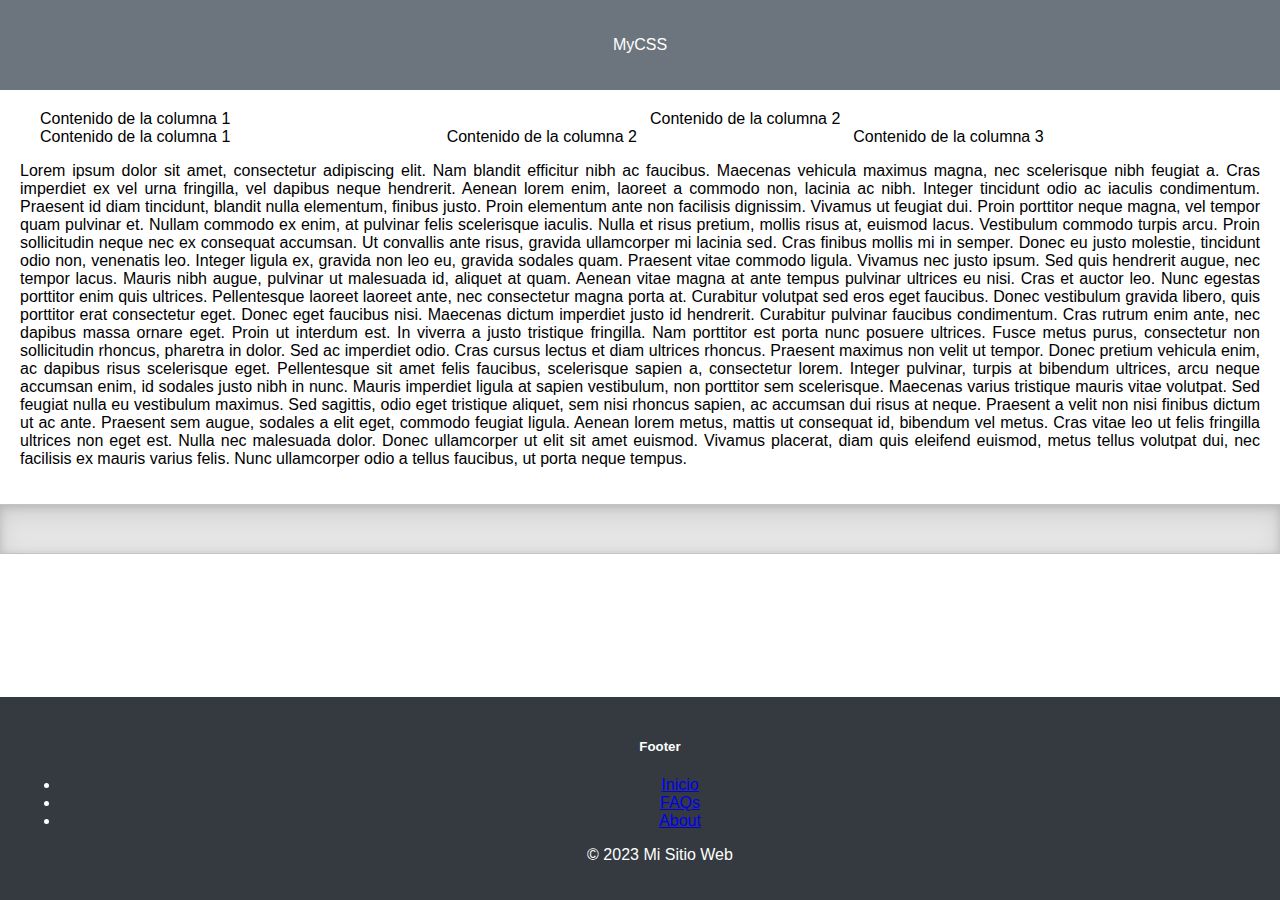
==== index.html @ 31fe72cb "init" ====
<!DOCTYPE html>
<html lang="es">
<head>
  <meta charset="UTF-8">
  <meta name="viewport" content="width=device-width, initial-scale=1.0">
  <link rel="stylesheet" href="css/styles.css">
  <title>Mi CSS</title>
</head>
<body>
<header>
    <div>
        <p>MyCSS</p>
    </div>
</header>
<main>
<div class="container">
    <div class="row">
      <div class="col col-6">
        Contenido de la columna 1
      </div>
      <div class="col col-6">
        Contenido de la columna 2
      </div>
    </div>
  
    <div class="row">
      <div class="col col-4">
        Contenido de la columna 1 
      </div>
      <div class="col col-4">
        Contenido de la columna 2 
      </div>
      <div class="col col-4">
        Contenido de la columna 3
      </div>
    </div>
</div>
  
    <p class="col-4">Lorem ipsum dolor sit amet, consectetur adipiscing elit. Nam blandit efficitur nibh ac faucibus. Maecenas vehicula maximus magna, nec scelerisque nibh feugiat a. Cras imperdiet ex vel urna fringilla, vel dapibus neque hendrerit. Aenean lorem enim, laoreet a commodo non, lacinia ac nibh. Integer tincidunt odio ac iaculis condimentum. Praesent id diam tincidunt, blandit nulla elementum, finibus justo. Proin elementum ante non facilisis dignissim. Vivamus ut feugiat dui. Proin porttitor neque magna, vel tempor quam pulvinar et. Nullam commodo ex enim, at pulvinar felis scelerisque iaculis. Nulla et risus pretium, mollis risus at, euismod lacus. Vestibulum commodo turpis arcu. 
        Proin sollicitudin neque nec ex consequat accumsan. Ut convallis ante risus, gravida ullamcorper mi lacinia sed. Cras finibus mollis mi in semper. Donec eu justo molestie, tincidunt odio non, venenatis leo. Integer ligula ex, gravida non leo eu, gravida sodales quam. Praesent vitae commodo ligula. Vivamus nec justo ipsum. Sed quis hendrerit augue, nec tempor lacus. Mauris nibh augue, pulvinar ut malesuada id, aliquet at quam. Aenean vitae magna at ante tempus pulvinar ultrices eu nisi. Cras et auctor leo. Nunc egestas porttitor enim quis ultrices.
        Pellentesque laoreet laoreet ante, nec consectetur magna porta at. Curabitur volutpat sed eros eget faucibus. Donec vestibulum gravida libero, quis porttitor erat consectetur eget. Donec eget faucibus nisi. Maecenas dictum imperdiet justo id hendrerit. Curabitur pulvinar faucibus condimentum. Cras rutrum enim ante, nec dapibus massa ornare eget. Proin ut interdum est. In viverra a justo tristique fringilla. Nam porttitor est porta nunc posuere ultrices. Fusce metus purus, consectetur non sollicitudin rhoncus, pharetra in dolor. Sed ac imperdiet odio. Cras cursus lectus et diam ultrices rhoncus. Praesent maximus non velit ut tempor. Donec pretium vehicula enim, ac dapibus risus scelerisque eget. Pellentesque sit amet felis faucibus, scelerisque sapien a, consectetur lorem.
        Integer pulvinar, turpis at bibendum ultrices, arcu neque accumsan enim, id sodales justo nibh in nunc. Mauris imperdiet ligula at sapien vestibulum, non porttitor sem scelerisque. Maecenas varius tristique mauris vitae volutpat. Sed feugiat nulla eu vestibulum maximus. Sed sagittis, odio eget tristique aliquet, sem nisi rhoncus sapien, ac accumsan dui risus at neque. Praesent a velit non nisi finibus dictum ut ac ante. Praesent sem augue, sodales a elit eget, commodo feugiat ligula. Aenean lorem metus, mattis ut consequat id, bibendum vel metus. Cras vitae leo ut felis fringilla ultrices non eget est. Nulla nec malesuada dolor. Donec ullamcorper ut elit sit amet euismod. Vivamus placerat, diam quis eleifend euismod, metus tellus volutpat dui, nec facilisis ex mauris varius felis. Nunc ullamcorper odio a tellus faucibus, ut porta neque tempus.
    </p>
</main>
<div class="divider"></div>
<footer class="">
    <div class="col-6">
        <h5>Footer</h5>
        <ul class="">
          <li class=""><a href="#" class="">Inicio</a></li>
          <li class=""><a href="#" class="">FAQs</a></li>
          <li class=""><a href="#" class="">About</a></li>
        </ul>
        <p class="">&copy; 2023 Mi Sitio Web</p>
      </div>
</footer>
  <script src="js/main.js"></script>
</body>
</html>
---- css/styles.css ----
/* Agrega tus estilos generales aquí */
body {
    font-family: 'Arial', sans-serif;
    margin: 0;
    padding: 0;
    box-sizing: border-box;
  }
  
  header {
    font-family: Verdana, Geneva, Tahoma, sans-serif;
    color: #fff;
    background-color: #6C757D;
    padding: 20px;
    text-align: center;
  }

  footer {
    background-color: #343a40; /* Color de fondo del footer */
    color: #fff; /* Color del texto del footer */
    padding: 20px;
    text-align: center;
    position: absolute;
    bottom: 0;
    width: 100%;
  }
  
  main {
    padding: 20px;
    text-align: justify;
  }
  /* Estilos para la barra de navegación, podrías agregar más estilos según sea necesario */
  
  /* En styles.css */

.container {
    width: 100%;
    margin-right: auto;
    margin-left: auto;
    padding-right: 20px;
    padding-left: 20px;
    box-sizing: border-box;
  }
  
  .row {
    margin-left: -10px;
    margin-right: -10px;
    display: flex;
    flex-wrap: wrap;
  }
  
  .col {
    box-sizing: border-box;
    padding: 0 10px;
    flex: 0 0 100%;
  }
  
  /* Sistema de 12 columnas */
  .col-1 { flex: 0 0 8.33%; }
  .col-2 { flex: 0 0 16.66%; }
  .col-3 { flex: 0 0 25%; }
  .col-4 { flex: 0 0 33.33%; }
  .col-5 { flex: 0 0 41.66%; }
  .col-6 { flex: 0 0 50%; }
  .col-7 { flex: 0 0 58.33%; }
  .col-8 { flex: 0 0 66.66%; }
  .col-9 { flex: 0 0 75%; }
  .col-10 { flex: 0 0 83.33%; }
  .col-11 { flex: 0 0 91.66%; }
  .col-12 { flex: 0 0 100%; }
  
  .divider{
    width: 100%;
    height: 3rem;
    background-color: rgba(0, 0, 0, .1);
    border: solid rgba(0, 0, 0, .15);
    border-width: 1px 0;
    box-shadow: inset 0 .5em 1.5em rgba(0, 0, 0, .1), inset 0 .125em .5em rgba(0, 0, 0, .15);
  }
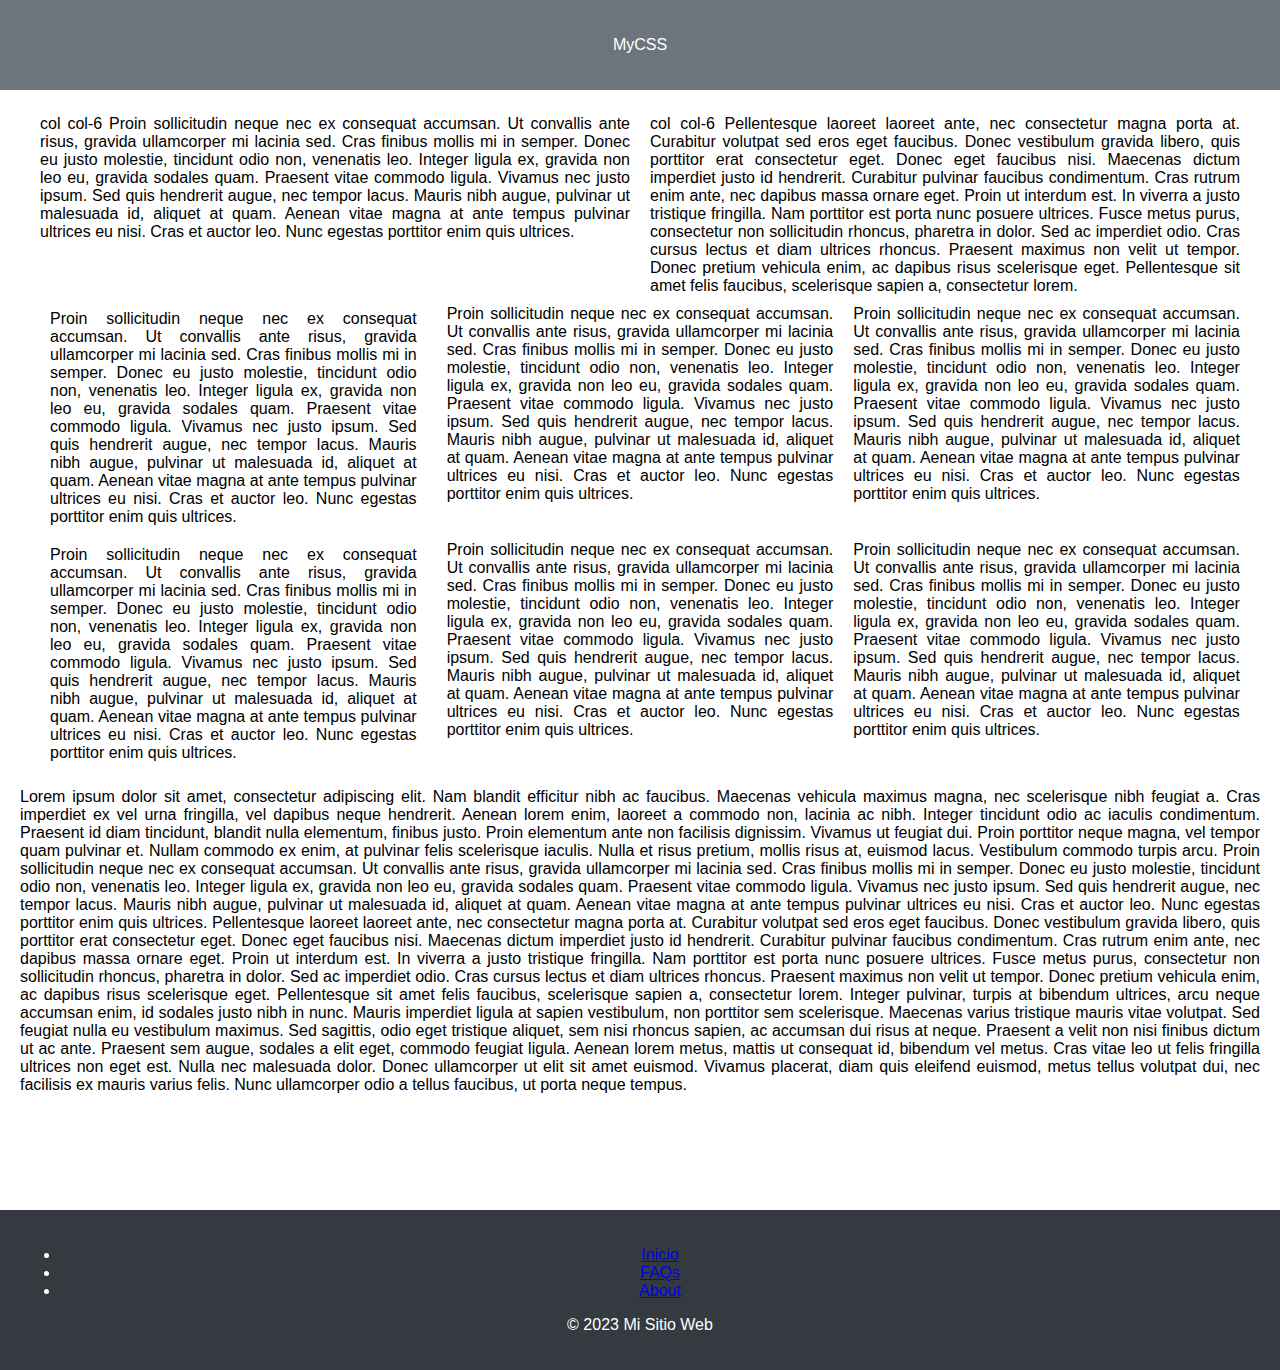
==== commit e0b770f7: "init" ====
--- a/index.html
+++ b/index.html
@@ -16,24 +16,39 @@
 <div class="container">
     <div class="row">
       <div class="col col-6">
-        Contenido de la columna 1
+        col col-6 Proin sollicitudin neque nec ex consequat accumsan. Ut convallis ante risus, gravida ullamcorper mi lacinia sed. Cras finibus mollis mi in semper. Donec eu justo molestie, tincidunt odio non, venenatis leo. Integer ligula ex, gravida non leo eu, gravida sodales quam. Praesent vitae commodo ligula. Vivamus nec justo ipsum. Sed quis hendrerit augue, nec tempor lacus. Mauris nibh augue, pulvinar ut malesuada id, aliquet at quam. Aenean vitae magna at ante tempus pulvinar ultrices eu nisi. Cras et auctor leo. Nunc egestas porttitor enim quis ultrices.
       </div>
       <div class="col col-6">
-        Contenido de la columna 2
+        col col-6 Pellentesque laoreet laoreet ante, nec consectetur magna porta at. Curabitur volutpat sed eros eget faucibus. Donec vestibulum gravida libero, quis porttitor erat consectetur eget. Donec eget faucibus nisi. Maecenas dictum imperdiet justo id hendrerit. Curabitur pulvinar faucibus condimentum. Cras rutrum enim ante, nec dapibus massa ornare eget. Proin ut interdum est. In viverra a justo tristique fringilla. Nam porttitor est porta nunc posuere ultrices. Fusce metus purus, consectetur non sollicitudin rhoncus, pharetra in dolor. Sed ac imperdiet odio. Cras cursus lectus et diam ultrices rhoncus. Praesent maximus non velit ut tempor. Donec pretium vehicula enim, ac dapibus risus scelerisque eget. Pellentesque sit amet felis faucibus, scelerisque sapien a, consectetur lorem.
       </div>
     </div>
   
     <div class="row">
       <div class="col col-4">
-        Contenido de la columna 1 
+        <div class="col">
+            Proin sollicitudin neque nec ex consequat accumsan. Ut convallis ante risus, gravida ullamcorper mi lacinia sed. Cras finibus mollis mi in semper. Donec eu justo molestie, tincidunt odio non, venenatis leo. Integer ligula ex, gravida non leo eu, gravida sodales quam. Praesent vitae commodo ligula. Vivamus nec justo ipsum. Sed quis hendrerit augue, nec tempor lacus. Mauris nibh augue, pulvinar ut malesuada id, aliquet at quam. Aenean vitae magna at ante tempus pulvinar ultrices eu nisi. Cras et auctor leo. Nunc egestas porttitor enim quis ultrices.
+        </div>
       </div>
       <div class="col col-4">
-        Contenido de la columna 2 
+        Proin sollicitudin neque nec ex consequat accumsan. Ut convallis ante risus, gravida ullamcorper mi lacinia sed. Cras finibus mollis mi in semper. Donec eu justo molestie, tincidunt odio non, venenatis leo. Integer ligula ex, gravida non leo eu, gravida sodales quam. Praesent vitae commodo ligula. Vivamus nec justo ipsum. Sed quis hendrerit augue, nec tempor lacus. Mauris nibh augue, pulvinar ut malesuada id, aliquet at quam. Aenean vitae magna at ante tempus pulvinar ultrices eu nisi. Cras et auctor leo. Nunc egestas porttitor enim quis ultrices.
       </div>
       <div class="col col-4">
-        Contenido de la columna 3
+        Proin sollicitudin neque nec ex consequat accumsan. Ut convallis ante risus, gravida ullamcorper mi lacinia sed. Cras finibus mollis mi in semper. Donec eu justo molestie, tincidunt odio non, venenatis leo. Integer ligula ex, gravida non leo eu, gravida sodales quam. Praesent vitae commodo ligula. Vivamus nec justo ipsum. Sed quis hendrerit augue, nec tempor lacus. Mauris nibh augue, pulvinar ut malesuada id, aliquet at quam. Aenean vitae magna at ante tempus pulvinar ultrices eu nisi. Cras et auctor leo. Nunc egestas porttitor enim quis ultrices.
       </div>
     </div>
+    <div class="row">
+        <div class="col col-4">
+          <div class="col">
+              Proin sollicitudin neque nec ex consequat accumsan. Ut convallis ante risus, gravida ullamcorper mi lacinia sed. Cras finibus mollis mi in semper. Donec eu justo molestie, tincidunt odio non, venenatis leo. Integer ligula ex, gravida non leo eu, gravida sodales quam. Praesent vitae commodo ligula. Vivamus nec justo ipsum. Sed quis hendrerit augue, nec tempor lacus. Mauris nibh augue, pulvinar ut malesuada id, aliquet at quam. Aenean vitae magna at ante tempus pulvinar ultrices eu nisi. Cras et auctor leo. Nunc egestas porttitor enim quis ultrices.
+          </div>
+        </div>
+        <div class="col col-4">
+          Proin sollicitudin neque nec ex consequat accumsan. Ut convallis ante risus, gravida ullamcorper mi lacinia sed. Cras finibus mollis mi in semper. Donec eu justo molestie, tincidunt odio non, venenatis leo. Integer ligula ex, gravida non leo eu, gravida sodales quam. Praesent vitae commodo ligula. Vivamus nec justo ipsum. Sed quis hendrerit augue, nec tempor lacus. Mauris nibh augue, pulvinar ut malesuada id, aliquet at quam. Aenean vitae magna at ante tempus pulvinar ultrices eu nisi. Cras et auctor leo. Nunc egestas porttitor enim quis ultrices.
+        </div>
+        <div class="col col-4">
+          Proin sollicitudin neque nec ex consequat accumsan. Ut convallis ante risus, gravida ullamcorper mi lacinia sed. Cras finibus mollis mi in semper. Donec eu justo molestie, tincidunt odio non, venenatis leo. Integer ligula ex, gravida non leo eu, gravida sodales quam. Praesent vitae commodo ligula. Vivamus nec justo ipsum. Sed quis hendrerit augue, nec tempor lacus. Mauris nibh augue, pulvinar ut malesuada id, aliquet at quam. Aenean vitae magna at ante tempus pulvinar ultrices eu nisi. Cras et auctor leo. Nunc egestas porttitor enim quis ultrices.
+        </div>
+      </div>
 </div>
   
     <p class="col-4">Lorem ipsum dolor sit amet, consectetur adipiscing elit. Nam blandit efficitur nibh ac faucibus. Maecenas vehicula maximus magna, nec scelerisque nibh feugiat a. Cras imperdiet ex vel urna fringilla, vel dapibus neque hendrerit. Aenean lorem enim, laoreet a commodo non, lacinia ac nibh. Integer tincidunt odio ac iaculis condimentum. Praesent id diam tincidunt, blandit nulla elementum, finibus justo. Proin elementum ante non facilisis dignissim. Vivamus ut feugiat dui. Proin porttitor neque magna, vel tempor quam pulvinar et. Nullam commodo ex enim, at pulvinar felis scelerisque iaculis. Nulla et risus pretium, mollis risus at, euismod lacus. Vestibulum commodo turpis arcu. 
@@ -42,10 +57,8 @@
         Integer pulvinar, turpis at bibendum ultrices, arcu neque accumsan enim, id sodales justo nibh in nunc. Mauris imperdiet ligula at sapien vestibulum, non porttitor sem scelerisque. Maecenas varius tristique mauris vitae volutpat. Sed feugiat nulla eu vestibulum maximus. Sed sagittis, odio eget tristique aliquet, sem nisi rhoncus sapien, ac accumsan dui risus at neque. Praesent a velit non nisi finibus dictum ut ac ante. Praesent sem augue, sodales a elit eget, commodo feugiat ligula. Aenean lorem metus, mattis ut consequat id, bibendum vel metus. Cras vitae leo ut felis fringilla ultrices non eget est. Nulla nec malesuada dolor. Donec ullamcorper ut elit sit amet euismod. Vivamus placerat, diam quis eleifend euismod, metus tellus volutpat dui, nec facilisis ex mauris varius felis. Nunc ullamcorper odio a tellus faucibus, ut porta neque tempus.
     </p>
 </main>
-<div class="divider"></div>
 <footer class="">
-    <div class="col-6">
-        <h5>Footer</h5>
+    <div class="">
         <ul class="">
           <li class=""><a href="#" class="">Inicio</a></li>
           <li class=""><a href="#" class="">FAQs</a></li>
--- a/css/styles.css
+++ b/css/styles.css
@@ -19,14 +19,14 @@
     color: #fff; /* Color del texto del footer */
     padding: 20px;
     text-align: center;
-    position: absolute;
+    position: relative;
     bottom: 0;
-    width: 100%;
   }
   
   main {
     padding: 20px;
     text-align: justify;
+    margin-bottom: 80px;
   }
   /* Estilos para la barra de navegación, podrías agregar más estilos según sea necesario */
   
@@ -50,7 +50,7 @@
   
   .col {
     box-sizing: border-box;
-    padding: 0 10px;
+    padding: 5px 10px;
     flex: 0 0 100%;
   }
   
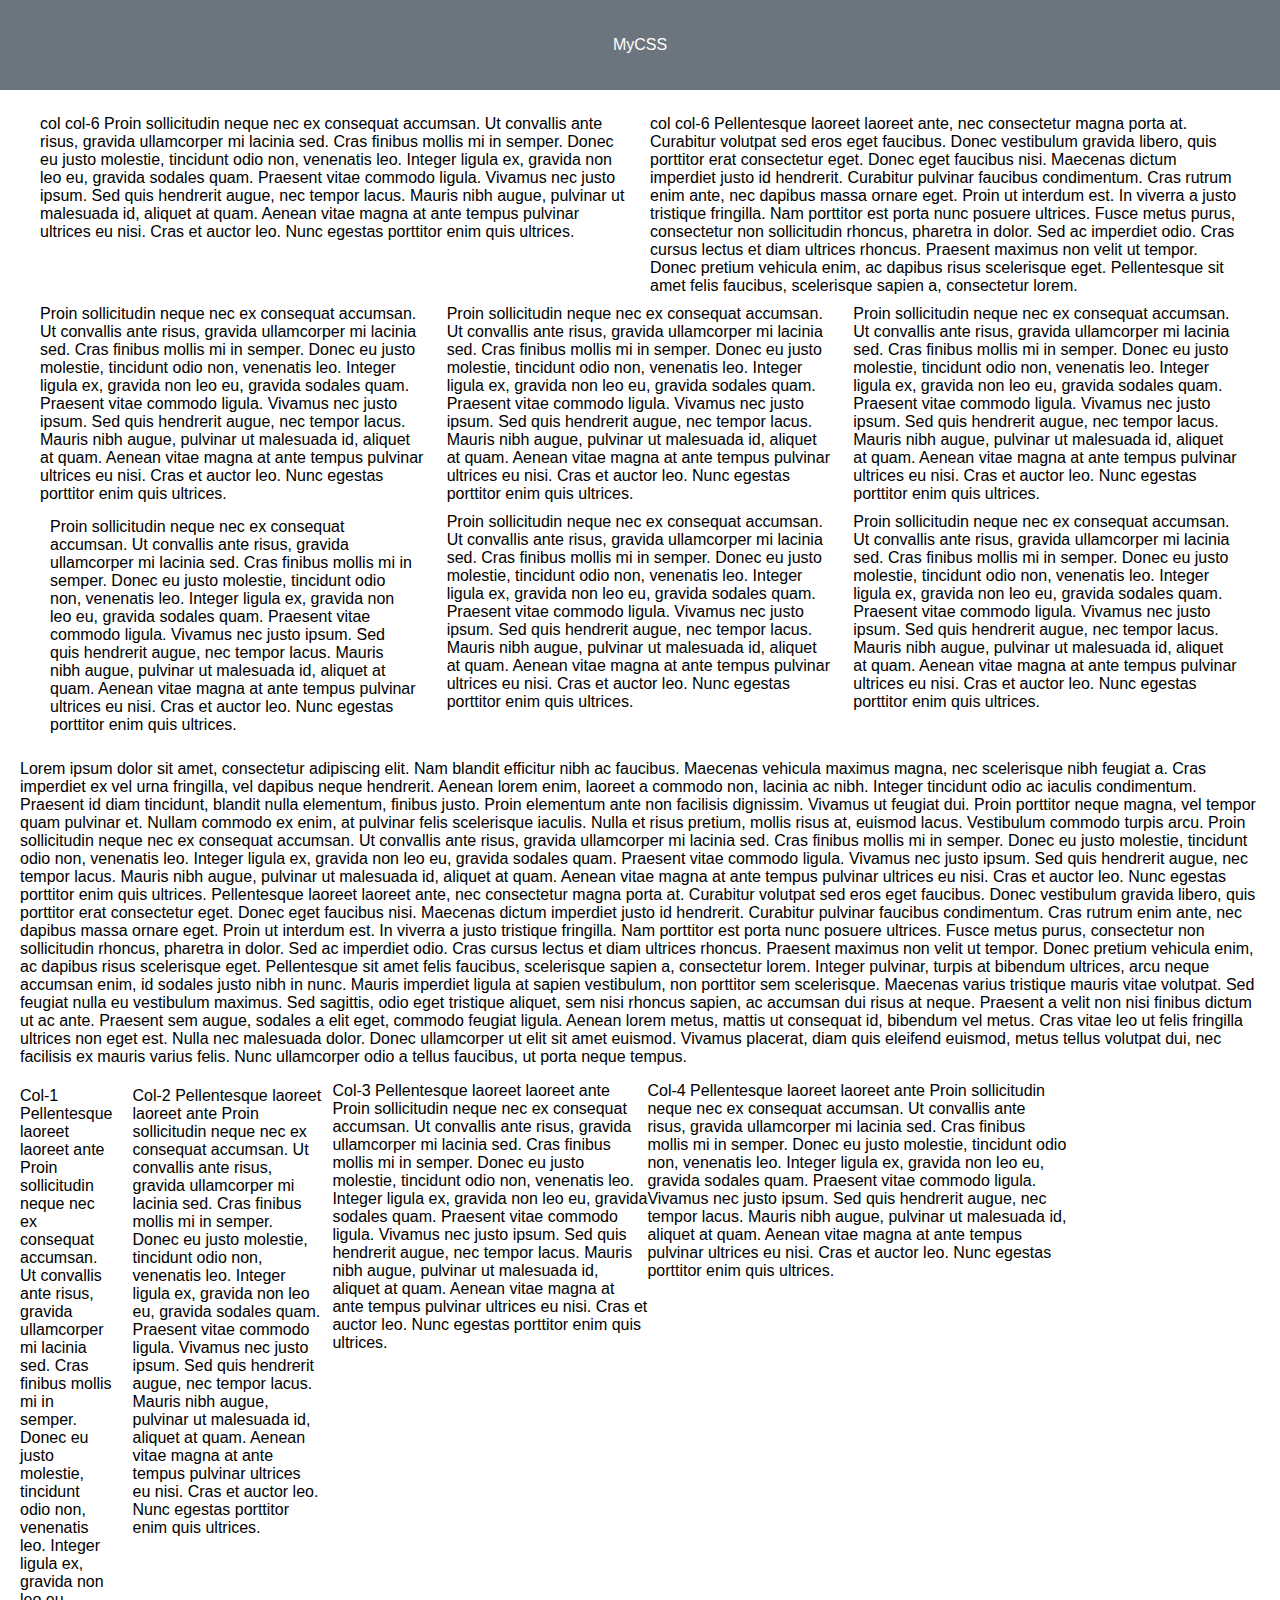
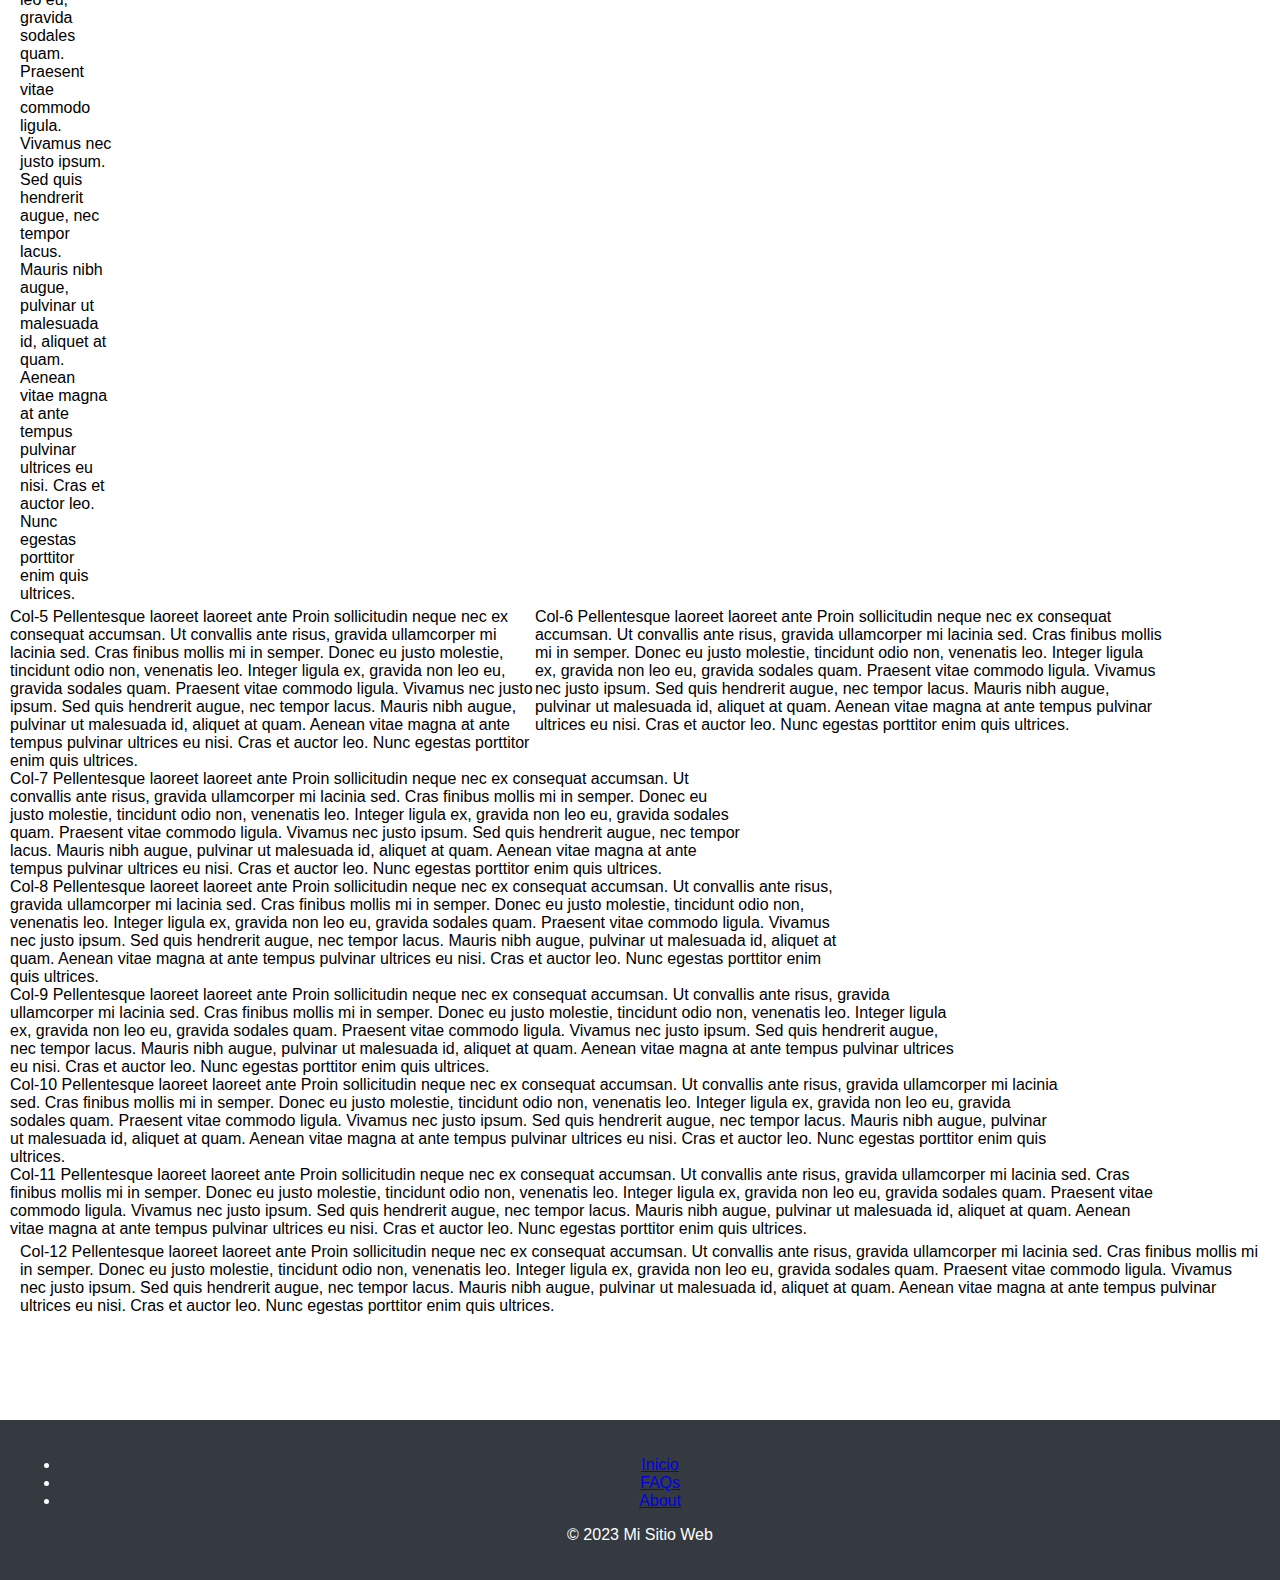
==== commit 16192e39: "Yei" ====
--- a/index.html
+++ b/index.html
@@ -25,7 +25,7 @@
   
     <div class="row">
       <div class="col col-4">
-        <div class="col">
+        <div class="col-1">
             Proin sollicitudin neque nec ex consequat accumsan. Ut convallis ante risus, gravida ullamcorper mi lacinia sed. Cras finibus mollis mi in semper. Donec eu justo molestie, tincidunt odio non, venenatis leo. Integer ligula ex, gravida non leo eu, gravida sodales quam. Praesent vitae commodo ligula. Vivamus nec justo ipsum. Sed quis hendrerit augue, nec tempor lacus. Mauris nibh augue, pulvinar ut malesuada id, aliquet at quam. Aenean vitae magna at ante tempus pulvinar ultrices eu nisi. Cras et auctor leo. Nunc egestas porttitor enim quis ultrices.
         </div>
       </div>
@@ -56,7 +56,46 @@
         Pellentesque laoreet laoreet ante, nec consectetur magna porta at. Curabitur volutpat sed eros eget faucibus. Donec vestibulum gravida libero, quis porttitor erat consectetur eget. Donec eget faucibus nisi. Maecenas dictum imperdiet justo id hendrerit. Curabitur pulvinar faucibus condimentum. Cras rutrum enim ante, nec dapibus massa ornare eget. Proin ut interdum est. In viverra a justo tristique fringilla. Nam porttitor est porta nunc posuere ultrices. Fusce metus purus, consectetur non sollicitudin rhoncus, pharetra in dolor. Sed ac imperdiet odio. Cras cursus lectus et diam ultrices rhoncus. Praesent maximus non velit ut tempor. Donec pretium vehicula enim, ac dapibus risus scelerisque eget. Pellentesque sit amet felis faucibus, scelerisque sapien a, consectetur lorem.
         Integer pulvinar, turpis at bibendum ultrices, arcu neque accumsan enim, id sodales justo nibh in nunc. Mauris imperdiet ligula at sapien vestibulum, non porttitor sem scelerisque. Maecenas varius tristique mauris vitae volutpat. Sed feugiat nulla eu vestibulum maximus. Sed sagittis, odio eget tristique aliquet, sem nisi rhoncus sapien, ac accumsan dui risus at neque. Praesent a velit non nisi finibus dictum ut ac ante. Praesent sem augue, sodales a elit eget, commodo feugiat ligula. Aenean lorem metus, mattis ut consequat id, bibendum vel metus. Cras vitae leo ut felis fringilla ultrices non eget est. Nulla nec malesuada dolor. Donec ullamcorper ut elit sit amet euismod. Vivamus placerat, diam quis eleifend euismod, metus tellus volutpat dui, nec facilisis ex mauris varius felis. Nunc ullamcorper odio a tellus faucibus, ut porta neque tempus.
     </p>
+  <div class="row">
+    <div class="col col-1">
+      Col-1 Pellentesque laoreet laoreet ante Proin sollicitudin neque nec ex consequat accumsan. Ut convallis ante risus, gravida ullamcorper mi lacinia sed. Cras finibus mollis mi in semper. Donec eu justo molestie, tincidunt odio non, venenatis leo. Integer ligula ex, gravida non leo eu, gravida sodales quam. Praesent vitae commodo ligula. Vivamus nec justo ipsum. Sed quis hendrerit augue, nec tempor lacus. Mauris nibh augue, pulvinar ut malesuada id, aliquet at quam. Aenean vitae magna at ante tempus pulvinar ultrices eu nisi. Cras et auctor leo. Nunc egestas porttitor enim quis ultrices.
+    </div>
+    <div class="col col-2">
+      Col-2 Pellentesque laoreet laoreet ante Proin sollicitudin neque nec ex consequat accumsan. Ut convallis ante risus, gravida ullamcorper mi lacinia sed. Cras finibus mollis mi in semper. Donec eu justo molestie, tincidunt odio non, venenatis leo. Integer ligula ex, gravida non leo eu, gravida sodales quam. Praesent vitae commodo ligula. Vivamus nec justo ipsum. Sed quis hendrerit augue, nec tempor lacus. Mauris nibh augue, pulvinar ut malesuada id, aliquet at quam. Aenean vitae magna at ante tempus pulvinar ultrices eu nisi. Cras et auctor leo. Nunc egestas porttitor enim quis ultrices.
+    </div>
+    <div class="col-3">
+      Col-3 Pellentesque laoreet laoreet ante Proin sollicitudin neque nec ex consequat accumsan. Ut convallis ante risus, gravida ullamcorper mi lacinia sed. Cras finibus mollis mi in semper. Donec eu justo molestie, tincidunt odio non, venenatis leo. Integer ligula ex, gravida non leo eu, gravida sodales quam. Praesent vitae commodo ligula. Vivamus nec justo ipsum. Sed quis hendrerit augue, nec tempor lacus. Mauris nibh augue, pulvinar ut malesuada id, aliquet at quam. Aenean vitae magna at ante tempus pulvinar ultrices eu nisi. Cras et auctor leo. Nunc egestas porttitor enim quis ultrices.
+    </div>
+    <div class="col-4">
+      Col-4 Pellentesque laoreet laoreet ante Proin sollicitudin neque nec ex consequat accumsan. Ut convallis ante risus, gravida ullamcorper mi lacinia sed. Cras finibus mollis mi in semper. Donec eu justo molestie, tincidunt odio non, venenatis leo. Integer ligula ex, gravida non leo eu, gravida sodales quam. Praesent vitae commodo ligula. Vivamus nec justo ipsum. Sed quis hendrerit augue, nec tempor lacus. Mauris nibh augue, pulvinar ut malesuada id, aliquet at quam. Aenean vitae magna at ante tempus pulvinar ultrices eu nisi. Cras et auctor leo. Nunc egestas porttitor enim quis ultrices.
+    </div>
+    <div class="col-5">
+      Col-5 Pellentesque laoreet laoreet ante Proin sollicitudin neque nec ex consequat accumsan. Ut convallis ante risus, gravida ullamcorper mi lacinia sed. Cras finibus mollis mi in semper. Donec eu justo molestie, tincidunt odio non, venenatis leo. Integer ligula ex, gravida non leo eu, gravida sodales quam. Praesent vitae commodo ligula. Vivamus nec justo ipsum. Sed quis hendrerit augue, nec tempor lacus. Mauris nibh augue, pulvinar ut malesuada id, aliquet at quam. Aenean vitae magna at ante tempus pulvinar ultrices eu nisi. Cras et auctor leo. Nunc egestas porttitor enim quis ultrices.
+    </div>
+    <div class="col-6">
+      Col-6 Pellentesque laoreet laoreet ante Proin sollicitudin neque nec ex consequat accumsan. Ut convallis ante risus, gravida ullamcorper mi lacinia sed. Cras finibus mollis mi in semper. Donec eu justo molestie, tincidunt odio non, venenatis leo. Integer ligula ex, gravida non leo eu, gravida sodales quam. Praesent vitae commodo ligula. Vivamus nec justo ipsum. Sed quis hendrerit augue, nec tempor lacus. Mauris nibh augue, pulvinar ut malesuada id, aliquet at quam. Aenean vitae magna at ante tempus pulvinar ultrices eu nisi. Cras et auctor leo. Nunc egestas porttitor enim quis ultrices.
+    </div>
+    <div class="col-7">
+      Col-7 Pellentesque laoreet laoreet ante Proin sollicitudin neque nec ex consequat accumsan. Ut convallis ante risus, gravida ullamcorper mi lacinia sed. Cras finibus mollis mi in semper. Donec eu justo molestie, tincidunt odio non, venenatis leo. Integer ligula ex, gravida non leo eu, gravida sodales quam. Praesent vitae commodo ligula. Vivamus nec justo ipsum. Sed quis hendrerit augue, nec tempor lacus. Mauris nibh augue, pulvinar ut malesuada id, aliquet at quam. Aenean vitae magna at ante tempus pulvinar ultrices eu nisi. Cras et auctor leo. Nunc egestas porttitor enim quis ultrices.
+    </div>
+    <div class="col-8">
+      Col-8 Pellentesque laoreet laoreet ante Proin sollicitudin neque nec ex consequat accumsan. Ut convallis ante risus, gravida ullamcorper mi lacinia sed. Cras finibus mollis mi in semper. Donec eu justo molestie, tincidunt odio non, venenatis leo. Integer ligula ex, gravida non leo eu, gravida sodales quam. Praesent vitae commodo ligula. Vivamus nec justo ipsum. Sed quis hendrerit augue, nec tempor lacus. Mauris nibh augue, pulvinar ut malesuada id, aliquet at quam. Aenean vitae magna at ante tempus pulvinar ultrices eu nisi. Cras et auctor leo. Nunc egestas porttitor enim quis ultrices.
+    </div>
+    <div class="col-9">
+      Col-9 Pellentesque laoreet laoreet ante Proin sollicitudin neque nec ex consequat accumsan. Ut convallis ante risus, gravida ullamcorper mi lacinia sed. Cras finibus mollis mi in semper. Donec eu justo molestie, tincidunt odio non, venenatis leo. Integer ligula ex, gravida non leo eu, gravida sodales quam. Praesent vitae commodo ligula. Vivamus nec justo ipsum. Sed quis hendrerit augue, nec tempor lacus. Mauris nibh augue, pulvinar ut malesuada id, aliquet at quam. Aenean vitae magna at ante tempus pulvinar ultrices eu nisi. Cras et auctor leo. Nunc egestas porttitor enim quis ultrices.
+    </div>
+    <div class="col-10">
+      Col-10 Pellentesque laoreet laoreet ante Proin sollicitudin neque nec ex consequat accumsan. Ut convallis ante risus, gravida ullamcorper mi lacinia sed. Cras finibus mollis mi in semper. Donec eu justo molestie, tincidunt odio non, venenatis leo. Integer ligula ex, gravida non leo eu, gravida sodales quam. Praesent vitae commodo ligula. Vivamus nec justo ipsum. Sed quis hendrerit augue, nec tempor lacus. Mauris nibh augue, pulvinar ut malesuada id, aliquet at quam. Aenean vitae magna at ante tempus pulvinar ultrices eu nisi. Cras et auctor leo. Nunc egestas porttitor enim quis ultrices.
+    </div>
+    <div class="col-11">
+      Col-11 Pellentesque laoreet laoreet ante Proin sollicitudin neque nec ex consequat accumsan. Ut convallis ante risus, gravida ullamcorper mi lacinia sed. Cras finibus mollis mi in semper. Donec eu justo molestie, tincidunt odio non, venenatis leo. Integer ligula ex, gravida non leo eu, gravida sodales quam. Praesent vitae commodo ligula. Vivamus nec justo ipsum. Sed quis hendrerit augue, nec tempor lacus. Mauris nibh augue, pulvinar ut malesuada id, aliquet at quam. Aenean vitae magna at ante tempus pulvinar ultrices eu nisi. Cras et auctor leo. Nunc egestas porttitor enim quis ultrices.
+    </div>
+    <div class="col col-12">
+      Col-12 Pellentesque laoreet laoreet ante Proin sollicitudin neque nec ex consequat accumsan. Ut convallis ante risus, gravida ullamcorper mi lacinia sed. Cras finibus mollis mi in semper. Donec eu justo molestie, tincidunt odio non, venenatis leo. Integer ligula ex, gravida non leo eu, gravida sodales quam. Praesent vitae commodo ligula. Vivamus nec justo ipsum. Sed quis hendrerit augue, nec tempor lacus. Mauris nibh augue, pulvinar ut malesuada id, aliquet at quam. Aenean vitae magna at ante tempus pulvinar ultrices eu nisi. Cras et auctor leo. Nunc egestas porttitor enim quis ultrices.
+    </div>
+  </div>
 </main>
+
 <footer class="">
     <div class="">
         <ul class="">
--- a/css/styles.css
+++ b/css/styles.css
@@ -15,6 +15,7 @@
   }
 
   footer {
+    font-family: Verdana, Geneva, Tahoma, sans-serif;
     background-color: #343a40; /* Color de fondo del footer */
     color: #fff; /* Color del texto del footer */
     padding: 20px;
@@ -25,7 +26,6 @@
   
   main {
     padding: 20px;
-    text-align: justify;
     margin-bottom: 80px;
   }
   /* Estilos para la barra de navegación, podrías agregar más estilos según sea necesario */
